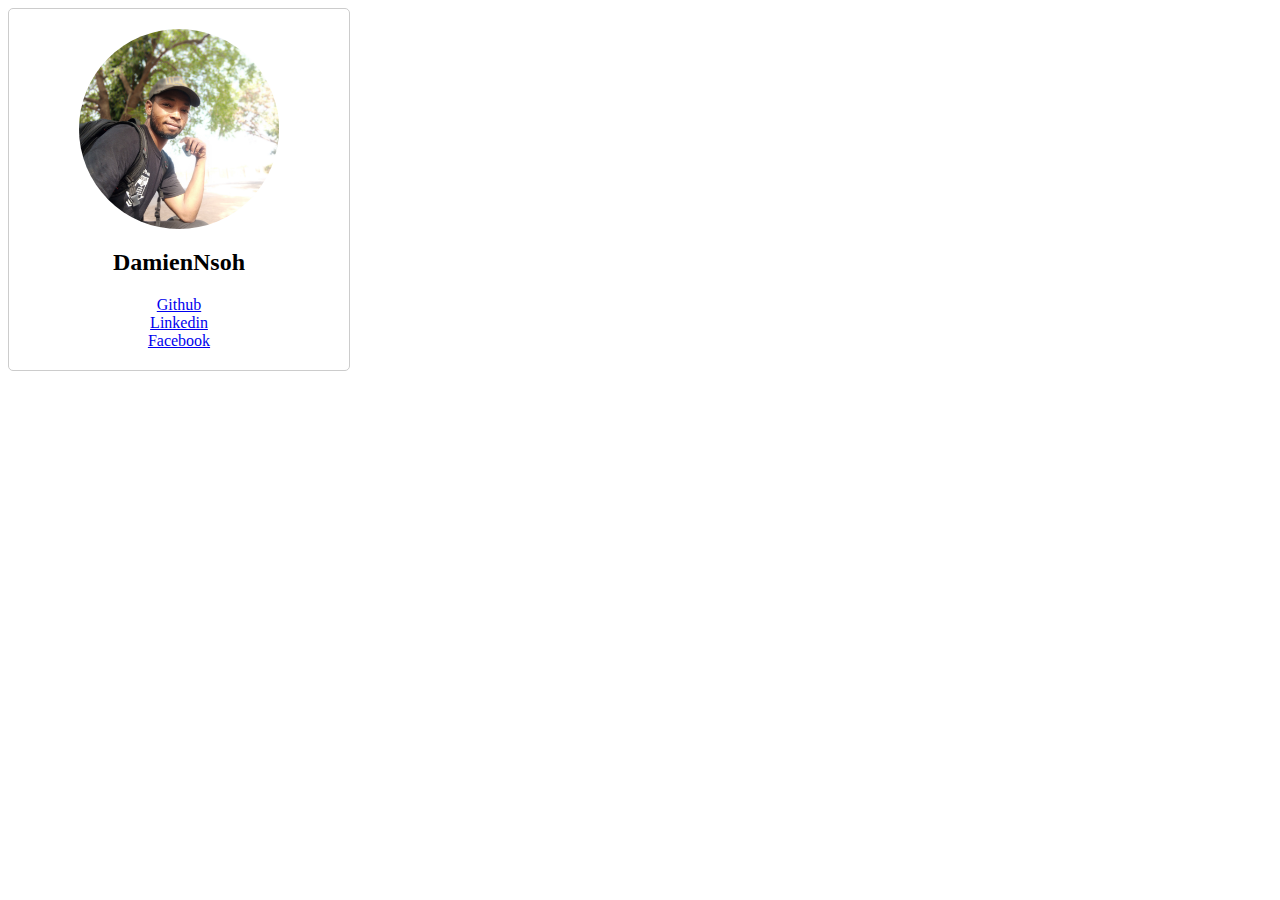
==== about.html @ eec75187 "added an about me page to the repository" ====
<!DOCTYPE html>
<html lang="en">
<head>
  <meta charset="UTF-8">
  <meta http-equiv="X-UA-Compatible" content="IE=edge">
  <meta name="viewport" content="width=device-width, initial-scale=1.0">
  <title>About-me</title>
</head>
<!-- Internal css styling of the card -->
<style>

.card{
  display: flex;
  flex-direction: column;
  align-items: center;
  text-align: center;
  width: 300px;
  padding: 20px;
  border:1px solid #ccc;
  border-radius: 5px;
}

/* styling the image on top of the card */
.card img{
  width: 200px;
  height: 200px;
  object-fit: cover;
  border-radius: 50%;
}

</style>
<body>
  <!-- Inserting a Card here -->
  <div class="card">
    <img src="./assets/images/Day-bolga.jpg" alt="Damien">
    <h2>Damien<span>Nsoh</span></h2>
    <a href="#" target="_blank">Github</a>
    <a href="#" target="_blank">Linkedin</a>
    <a href="#" target="_blank">Facebook</a>

  </div>
</body>
</html>
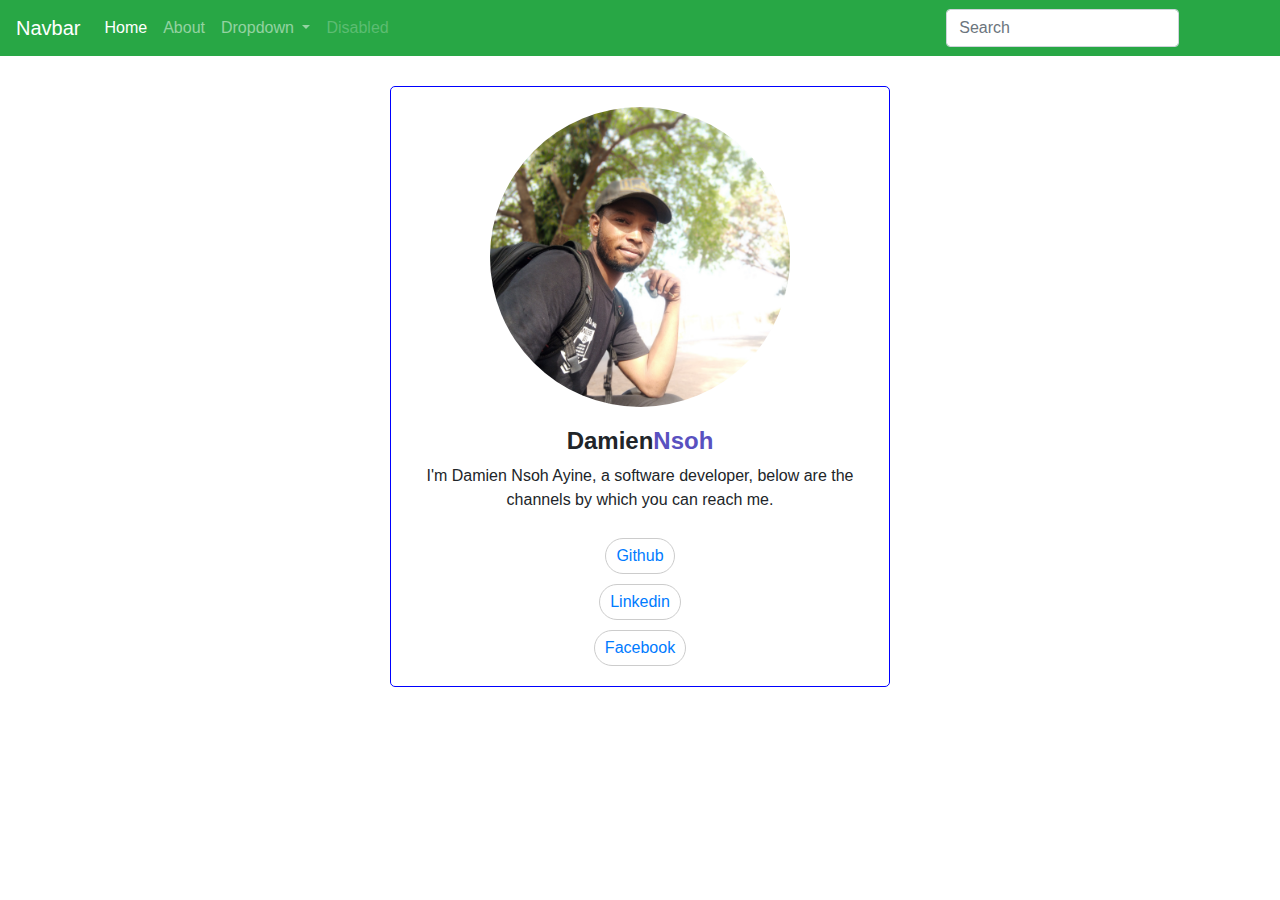
==== commit 19b18f4a: "linked the about me page to the homepage" ====
--- a/about.html
+++ b/about.html
@@ -5,35 +5,118 @@
   <meta http-equiv="X-UA-Compatible" content="IE=edge">
   <meta name="viewport" content="width=device-width, initial-scale=1.0">
   <title>About-me</title>
+  <!-- bootstrap css link -->
+  <link rel="stylesheet" href="https://cdn.jsdelivr.net/npm/bootstrap@4.0.0/dist/css/bootstrap.min.css" integrity="sha384-Gn5384xqQ1aoWXA+058RXPxPg6fy4IWvTNh0E263XmFcJlSAwiGgFAW/dAiS6JXm" crossorigin="anonymous">
 </head>
+
+
 <!-- Internal css styling of the card -->
 <style>
+
+.card body{
+  display: contents;
+  justify-content: center;
+  height: 100vh;
+  margin: 0;
+}
 
 .card{
   display: flex;
   flex-direction: column;
   align-items: center;
   text-align: center;
-  width: 300px;
+  width: 500px;
   padding: 20px;
-  border:1px solid #ccc;
+  border:1px solid rgb(204, 204, 204);
   border-radius: 5px;
+  margin-top: 30px;
+  border-color: blue;
+  margin-left: auto;
+  margin-right: auto;
 }
 
 /* styling the image on top of the card */
 .card img{
-  width: 200px;
-  height: 200px;
+  width: 300px;
+  height: 300px;
   object-fit: cover;
   border-radius: 50%;
 }
 
+.card h2{
+  margin-top: 20px;
+  font-size: 24px;
+  font-weight: bold;
+}
+
+.card a{
+  display: inline;
+  margin-top: 10px;
+  padding: 5px 10px;
+  border: 1px solid #ccc;
+  border-radius:20px;
+  text-decoration: none;
+  color: #333
+  font-weight; bold;
+  transition: all 0.3 ease;
+}
+
+.card a:hover{
+  background-color: #333;
+  color: #fff;
+}
+
+span{
+  color: rgb(89, 81, 192);
+}
+
 </style>
 <body>
+
+  <header>
+    <!-- navbar -->
+    <nav class="navbar navbar-expand-lg navbar-dark bg-success">
+      <a class="navbar-brand" href="#">Navbar</a>
+      <button class="navbar-toggler" type="button" data-toggle="collapse" data-target="#navbarSupportedContent" aria-controls="navbarSupportedContent" aria-expanded="false" aria-label="Toggle navigation">
+        <span class="navbar-toggler-icon"></span>
+      </button>
+    
+      <div class="collapse navbar-collapse" id="navbarSupportedContent">
+        <ul class="navbar-nav mr-auto">
+          <li class="nav-item active">
+            <a class="nav-link" href="./index.html">Home <span class="sr-only">(current)</span></a>
+          </li>
+          <li class="nav-item">
+            <a class="nav-link" href="#">About</a>
+          </li>
+          <li class="nav-item dropdown">
+            <a class="nav-link dropdown-toggle" href="#" id="navbarDropdown" role="button" data-toggle="dropdown" aria-haspopup="true" aria-expanded="false">
+              Dropdown
+            </a>
+            <div class="dropdown-menu" aria-labelledby="navbarDropdown">
+              <a class="dropdown-item" href="#">Action</a>
+              <a class="dropdown-item" href="#">Another action</a>
+              <div class="dropdown-divider"></div>
+              <a class="dropdown-item" href="#">Something else here</a>
+            </div>
+          </li>
+          <li class="nav-item">
+            <a class="nav-link disabled" href="#">Disabled</a>
+          </li>
+        </ul>
+        <form class="form-inline my-2 my-lg-0">
+          <input class="form-control mr-sm-2" type="search" placeholder="Search" aria-label="Search">
+          <button class="btn btn-outline-success my-2 my-sm-0" type="submit">Search</button>
+        </form>
+      </div>
+    </nav>
+    </div>
+  </header>
   <!-- Inserting a Card here -->
   <div class="card">
     <img src="./assets/images/Day-bolga.jpg" alt="Damien">
     <h2>Damien<span>Nsoh</span></h2>
+    <p>I'm Damien Nsoh Ayine, a software developer, below are the channels by which you can reach me.</p>
     <a href="#" target="_blank">Github</a>
     <a href="#" target="_blank">Linkedin</a>
     <a href="#" target="_blank">Facebook</a>
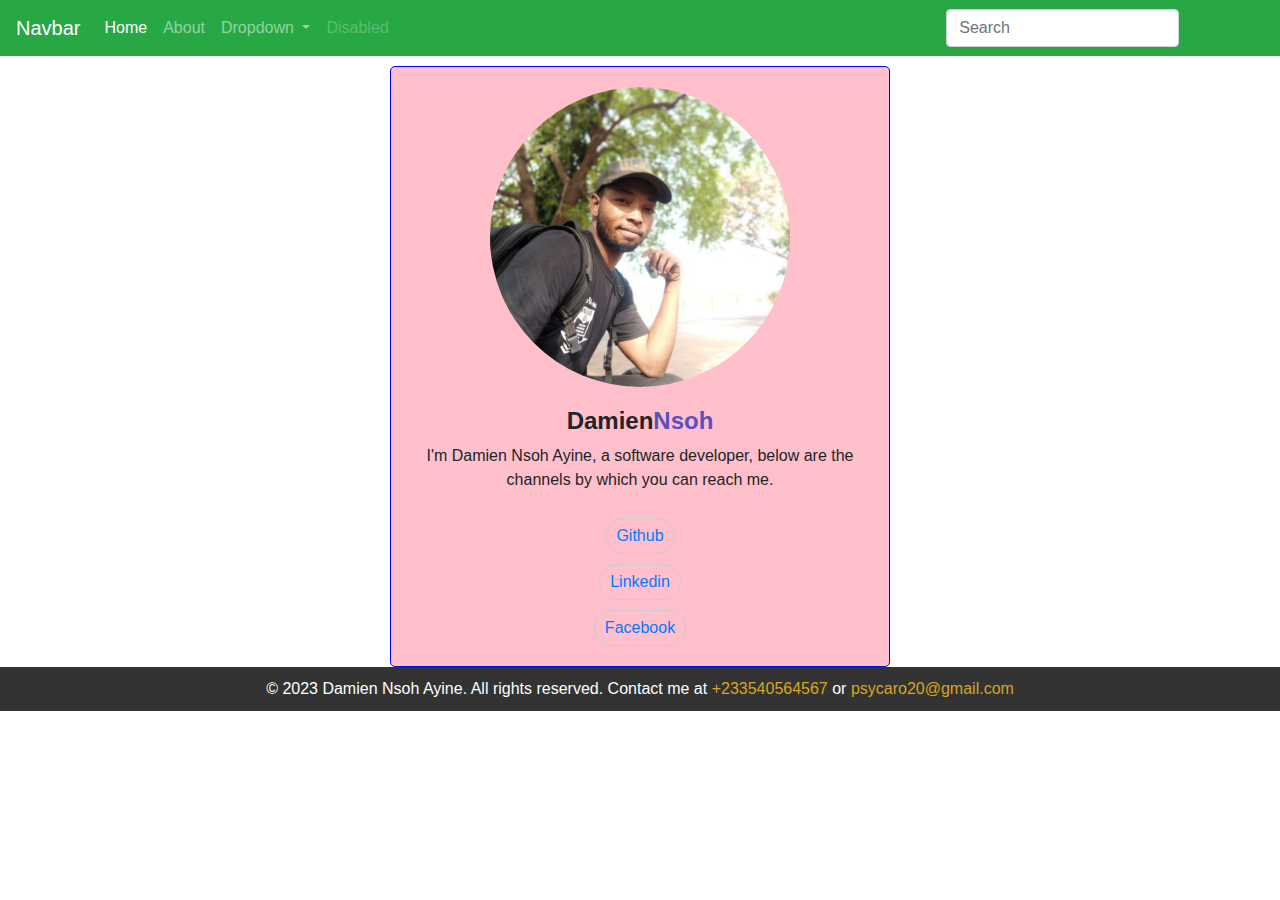
==== commit 4778ff2a: "added a footer to the  the about page" ====
--- a/about.html
+++ b/about.html
@@ -29,10 +29,12 @@
   padding: 20px;
   border:1px solid rgb(204, 204, 204);
   border-radius: 5px;
-  margin-top: 30px;
+  margin-top: 10px;
+  margin-bottom: 10;
   border-color: blue;
   margin-left: auto;
   margin-right: auto;
+  background-color: pink;
 }
 
 /* styling the image on top of the card */
@@ -70,6 +72,30 @@
   color: rgb(89, 81, 192);
 }
 
+.navbar a:hover{
+  background-color: indigo;
+}
+
+/* styling for the footer */
+footer{
+  background-color: #333;
+  color: #fff;
+  text-align: center;
+  padding: 10px;
+  left: 0;
+  width: 100%;
+  bottom: 0;
+  position: relative;
+  margin-top: 20;
+}
+
+footer p{
+  margin: 0;
+}
+
+footer a{
+  color: goldenrod;
+}
 </style>
 <body>
 
@@ -120,7 +146,10 @@
     <a href="#" target="_blank">Github</a>
     <a href="#" target="_blank">Linkedin</a>
     <a href="#" target="_blank">Facebook</a>
+  </div>
 
-  </div>
+  <footer>
+    <p>&copy; 2023 Damien Nsoh Ayine. All rights reserved. Contact me at <a href="tel: +233540564567">+233540564567</a> or <a href="psycaro20@gmail.com">psycaro20@gmail.com</a></p>
+  </footer>
 </body>
 </html>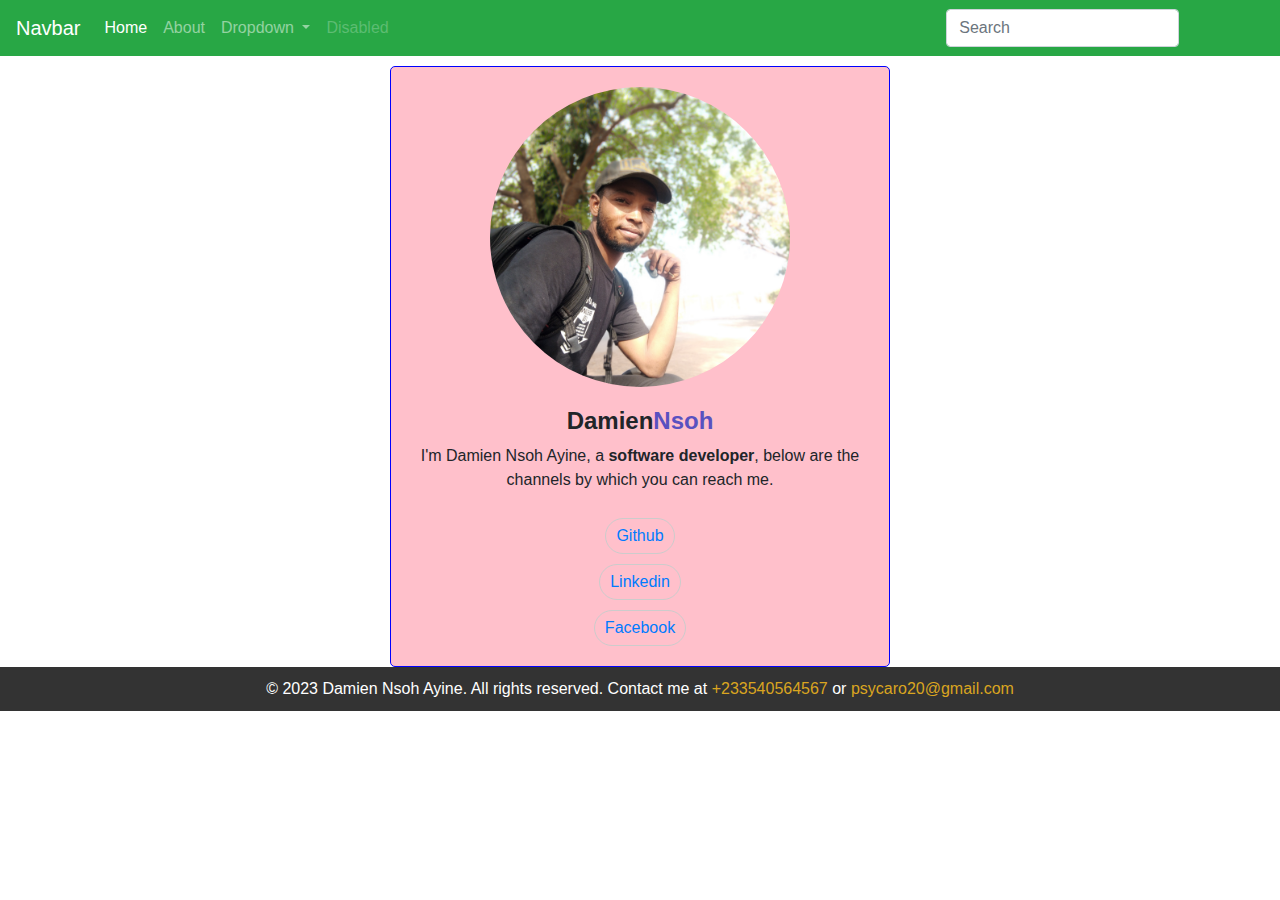
==== commit ec1cf136: "modified the html file" ====
--- a/about.html
+++ b/about.html
@@ -142,7 +142,7 @@
   <div class="card">
     <img src="./assets/images/Day-bolga.jpg" alt="Damien">
     <h2>Damien<span>Nsoh</span></h2>
-    <p>I'm Damien Nsoh Ayine, a software developer, below are the channels by which you can reach me.</p>
+    <p>I'm Damien Nsoh Ayine, a <b>software developer</b>, below are the channels by which you can reach me.</p>
     <a href="#" target="_blank">Github</a>
     <a href="#" target="_blank">Linkedin</a>
     <a href="#" target="_blank">Facebook</a>
